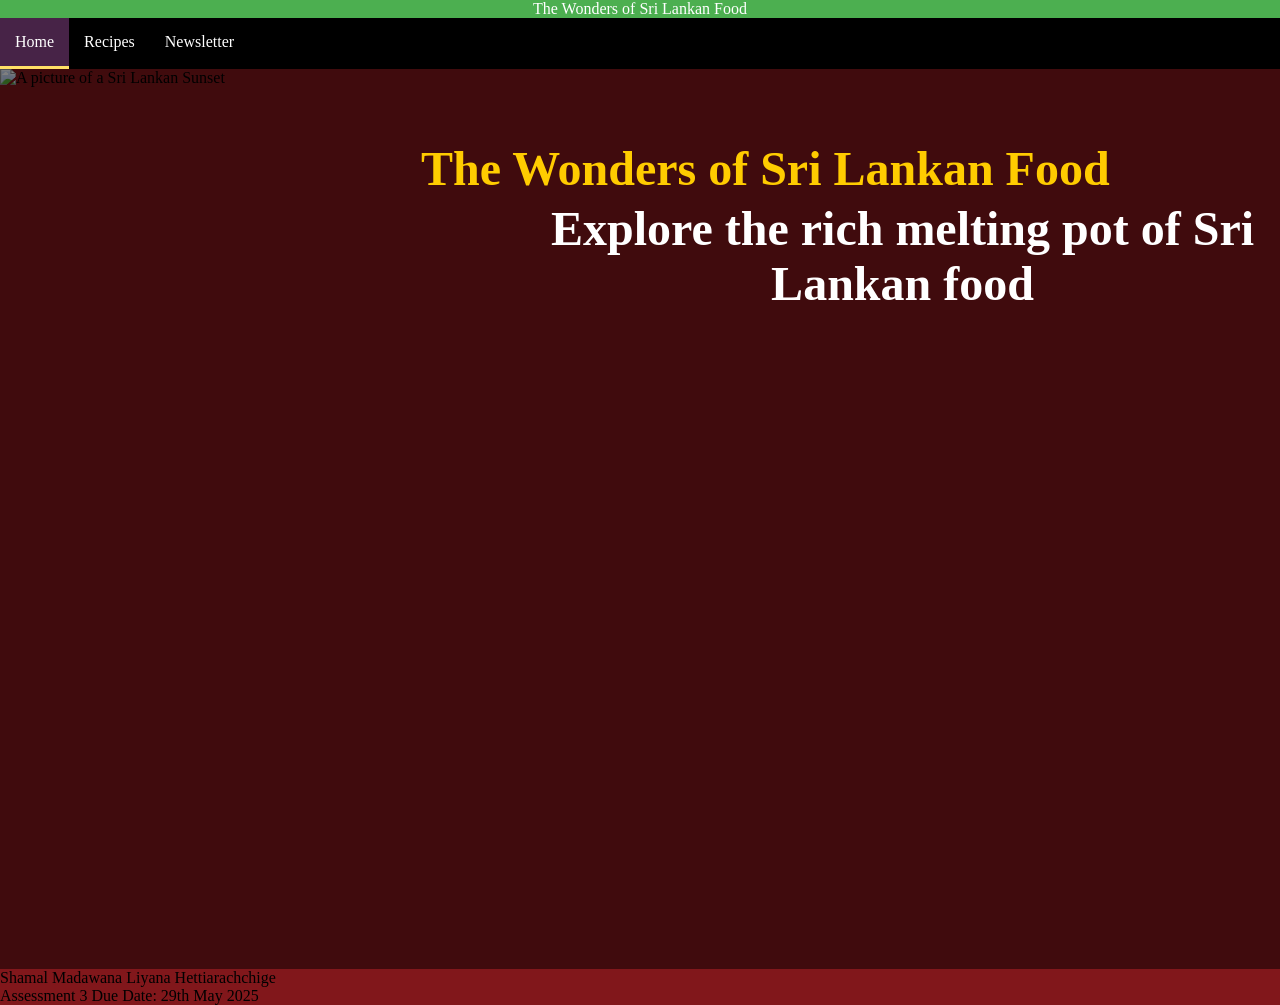
==== content/index.html @ 4f8a9301 "Add files via upload" ====
<!DOCTYPE html>
<html lang="en">

<head>
    <meta charset="UTF-8">
    <meta name="viewport" content="width=device-width, initial-scale=1.0">
    <title>Register</title>
    <link rel="stylesheet" href="style.css"> <!-- Linking the style.css file -->
</head>
<body>
<header>The Wonders of Sri Lankan Food</header>

<nav class="navbar">
        <ul>
            <li><a href="index.html" class="active">Home</a></li>
            <li><a href="recipes.html">Recipes</a></li>
            <li><a href="register.html">Newsletter</a></li>
        </ul>

    </nav>

<body>
    <div class="banner">
        <img src="../images/srilankasunset.png" alt="A picture of a Sri Lankan Sunset">
        <div class="banner-overlay">
            <div class="banner-text">
                <h1>The Wonders of Sri Lankan Food</h1>
                <p>Explore the rich melting pot of Sri Lankan food</p>
            </div>
        </div>
    </div>
    

<footer>
    Shamal Madawana Liyana Hettiarachchige<br>
    Assessment 3 Due Date: 29th May 2025 
</footer>
</body>



</html>
---- content/style.css ----
header {
    background-color: #4CAF50;
    color: white;
    text-align: center;
    padding: 0rem;
}

body {
    margin: 0;
    padding: 0px;
    background-color: #81171b;
    overflow-x: hidden;
}

.content {
    width: 70%;
    padding: 20px;
    margin-left: 17%;
    /* Match or slightly exceed your .sidebar width */
    box-sizing: border-box;
}

/* THIS STYLES THE SIDEBAR */

.sidebar {
    width: 190px;
    position: fixed;
    top: 40px;
    left: 0;
    height: 100vh;
    background-color: #00000000;
    /* Solid, high-contrast background */
    padding: 24px 16px;
    overflow-y: auto;
    opacity: 0;
    pointer-events: none;
    transition: opacity 0.6s;
    font-family: 'Segoe UI', Arial, sans-serif;
}

.sidebar.visible {
    opacity: 1;
    pointer-events: auto;
}


.sidebar h2 {
    color: #fff;
    border-bottom: 1px solid #fff;
    padding-bottom: 12px;
    margin-bottom: 24px;
    font-size: 1.5em;
    font-weight: bold;
    letter-spacing: 1px;
}

.sidebar ul {
    list-style-type: none;
    padding: 0;
    margin: 0;
}

.sidebar ul li {
    margin-bottom: 20px;
}

.sidebar ul li a {
    color: #ffe066;
    text-decoration: none;
    font-size: 1.2em;
    font-weight: 500;
    display: block;
    padding: 6px 0;
    border-radius: 4px;
    transition: background 0.2s, color 0.2s;
}

.sidebar ul li a:hover,
.sidebar ul li a.active {
    background: #ffe066;
    color: #8B2323;
    font-weight: bold;
}

/* END OF THE SIDEBAR STYLING */

.recipe-section {
    min-height: 100vh;
    padding: 20px 0;
}

h1,
h2 {
    color: #333;
}

main {
    margin-left: 20px;
    margin-right: 20px;
}

h1 {
    text-align: center;
    font-weight: bold;
    color: rgb(255, 204, 0);
}

/* STYLES THE HERO IMAGE */

.banner {
    position: relative;
    width: 100%;
    height: 100vh;
    /* Make the banner take the full viewport height */
    overflow: hidden;
}

.banner img {
    width: 100%;
    height: 100vh;
    object-fit: cover;
}

.banner-overlay {
    position: absolute;
    top: 0;
    left: 0;
    width: 100%;
    height: 100%;
    background-color: rgba(0, 0, 0, 0.5);
    /* Semi-transparent overlay */
    display: flex;
    justify-content: center;
    align-items: center;
}

.banner-text {
    color: rgb(255, 255, 255);
    font-size: 2rem;
    /* Adjust font size as needed */
    text-align: center;
    z-index: 2;
    font-weight: bold;
}


.banner-text h1 {
    font-size: 3rem;
    margin-bottom: 0.5rem;
    position: absolute;
    top: 40px;
    left: 421px;

}

.banner-text p {
    font-size: 1.5em;
    margin-top: 0;
    position: absolute;
    top: 132px;
    left: 525px;

}

.banner-text .banner-desc {
    position: absolute;
    top: 180px;
    left: 50%;
    width: 842px;
    transform: translateX(-50%);
    font-size: 1.4rem;
    color: hsl(0, 0%, 100%);
    text-align: justify;
    /* Add any other custom styles for this page */
}

/* END OF HERO IMAGE STYLING */



.recipe-steps-table,
.recipe-steps-table.condensed {
    width: 100%;
    border-collapse: collapse;
    margin: 30px 0;
    table-layout: fixed;
}


.recipe-steps-table td {
    border: 1px solid #888;
    padding: 24px;
    vertical-align: top;
    text-align: left;

}

.recipe-steps-table th {
    font-size: 1.5em;
    color: #000000;
    text-align: center;
}


.recipe-steps-table.condensed {
    background-color: coral;
    border-radius: 18px;
    padding: 24px;
    margin: 30px auto;
    width: 100%;
    /* Fill the .content area */
    max-width: 900px;
    min-width: 400px;
    box-sizing: border-box;
    display: table;
    overflow: hidden;
}

.recipe-steps-table.condensed th {
    background: orangered;
    padding: 18px 30px;
    vertical-align: top;
    width: 50%;
    border-radius: 0px;
    /* Evenly distribute columns */
}


ol {
    list-style-type: upper-roman;
    list-style-position: outside;
    text-align: justify;
    width: 80%;
}

ul {
    text-align: left;
}


.recipe-steps-table.condensed td {
    background: transparent;
    border: none;
    padding: 18px 24px;
    vertical-align: top;
    text-align: left;
    width: 50%;
    /* Evenly distribute columns */
}

/* This section styles the recipe steps table along with all of the child header and data */
.recipe-steps-table th:nth-child(1),
.recipe-steps-table td:nth-child(1) {
    width: 17%;
    background-color: #005A5A;
    color: white;
}

.recipe-steps-table th:nth-child(2),
.recipe-steps-table td:nth-child(2) {
    width: 35%;
    background-color: #D65c00;
    color: white;
}

.recipe-steps-table th:nth-child(3),
.recipe-steps-table td:nth-child(3) {
    width: 50%;
    background-color: #8B2635;
    color: white;
}
/* END OF RECIPE STEPS TABLE STYLING */

/* THIS SECTION CONTROLS THE RECIPE BREAKDOWN TABLE BACKGROUND COLOUR, HEADINGS AND DATA */ 
.recipe-summary-table.condensed {
    background-color: coral; 
    border-radius: 0;
    padding: 24px;
    margin: 30px auto 0 auto;
    width: auto;
    max-width: 900px;
    min-width: 600px;
    box-sizing: border-box;
    display: table;
}

.recipe-summary-table.condensed th,
.recipe-summary-table.condensed td {
    background: transparent;
    border: none;
    
}

.recipe-summary-table.condensed th,
.recipe-summary-table.condensed td {
    padding: 12px 18px;
    vertical-align: top;
    text-align: center;
    min-width: 120px;
    width: 180px;
}
/* END OF RECIPE SUMMARY / QUICKVIEW TABLE STYLING */

@media (max-width: 900px) {

    .recipe-steps-table,
    .recipe-steps-table tr {
        display: block;
        width: 100%;
    }

    .recipe-steps-table th .recipe-steps-table td {
        width: 50%;
    }

    .recipe-steps-table td,
    .recipe-steps-table th {
        box-sizing: border-box;
    }
}


#hopper #hopperinstruct {
    padding-top: 80px;
    /* Increase this value as needed */
    margin: auto;
}


/* THIS SECTION CONTROLS THE APPEARANCE OF THE NAVBAR */

.navbar {
    position: sticky;
    top: 0;
    z-index: 1000;
}

.navbar ul {
    list-style-type: none;
    margin: 0;
    padding: 0;
    overflow: hidden;
    background-color: #000000;
}

.navbar a {
    color: white;
    text-decoration: none;
    padding: 15px;
    display: block;
    text-align: center;
    transition: all 0.3s ease;
}

.navbar a:hover {
    background-color: #131313;
}

.navbar li {
    float: left;

}

.navbar a.active {
    background-color: #472347;
    color: white;
    border-bottom: 3px solid #ffe066;
}

.navbar a:hover:not(.active) {
    background-color: #131313;
    border-bottom: 3px solid #4CAF50;
}
/* END OF NAVBAR STYLE */


/* THIS IS MY NOTE ON MEAL PREP FOR LAMPRAIS */
#lamprais>p {
    margin-left: 0px;
    max-width: 800px;
    text-align: justify;
    font-size: 1.1em;
}

.lamprais-tip {
    position: absolute;
    right: 5px;
    top: 2050px;
    width: 200px;
    background-color: #000000;
    border: 2px solid #4CAF50;
    border-radius: 8px;
    padding: 15px;
    box-shadow: 0 4px 8px rgba(0, 0, 0, 0.2);
    font-size: 0.9em;
    line-height: 1.4;
    color: #333;
}

.lamprais-tip h4 {
    margin: 0 0 10px 0;
    color: #4CAF50;
    font-size: 1.1em;
    text-align: center;
}

.lamprais-tip p {
    margin: 0;
    text-align: justify;
    color: #fff;
}

@media (max-width: 1400px) {
    .lamprais-tip {
        position: static;
        width: 100%;
        margin: 20px 0;
        right: auto;
        top: auto;
    }
}
/* END OF LAMPRAIS NOTE */

#kottu>p,
.recipe-section>p {
    margin-left: 0px;
    max-width: 500px;
    text-align: justify;

}

#Egg_Hop {
    width: 912px;
    height: 80vh;
    margin-left: 2%;
}

/* ADDED BECAUSE OF YOUTUBE VIDEO EMBED */
iframe {
    border: 0px;
}
/* END LINE */

.recipe-details #lamprais>tr {
    width: 100%;
    max-width: 1200px;
    margin: 0 auto;
    padding: 20px;
    background-color: #f9f9f9;
    border-radius: 8px;
    box-shadow: 0 2px 4px rgba(0, 0, 0, 0.1);
}


#lampraishead h1, h2 {
    color: orangered;
}

#lampraishead h2 {
    color: rgb(255, 204, 0);
}



/* A BRITANNICA LINK TO DUTCH COLONISATION */ 

.history-link {
    color: orange;
}

.history-link:hover {
    color: orangered;
}

/* END OF BRITANNICA LINK */
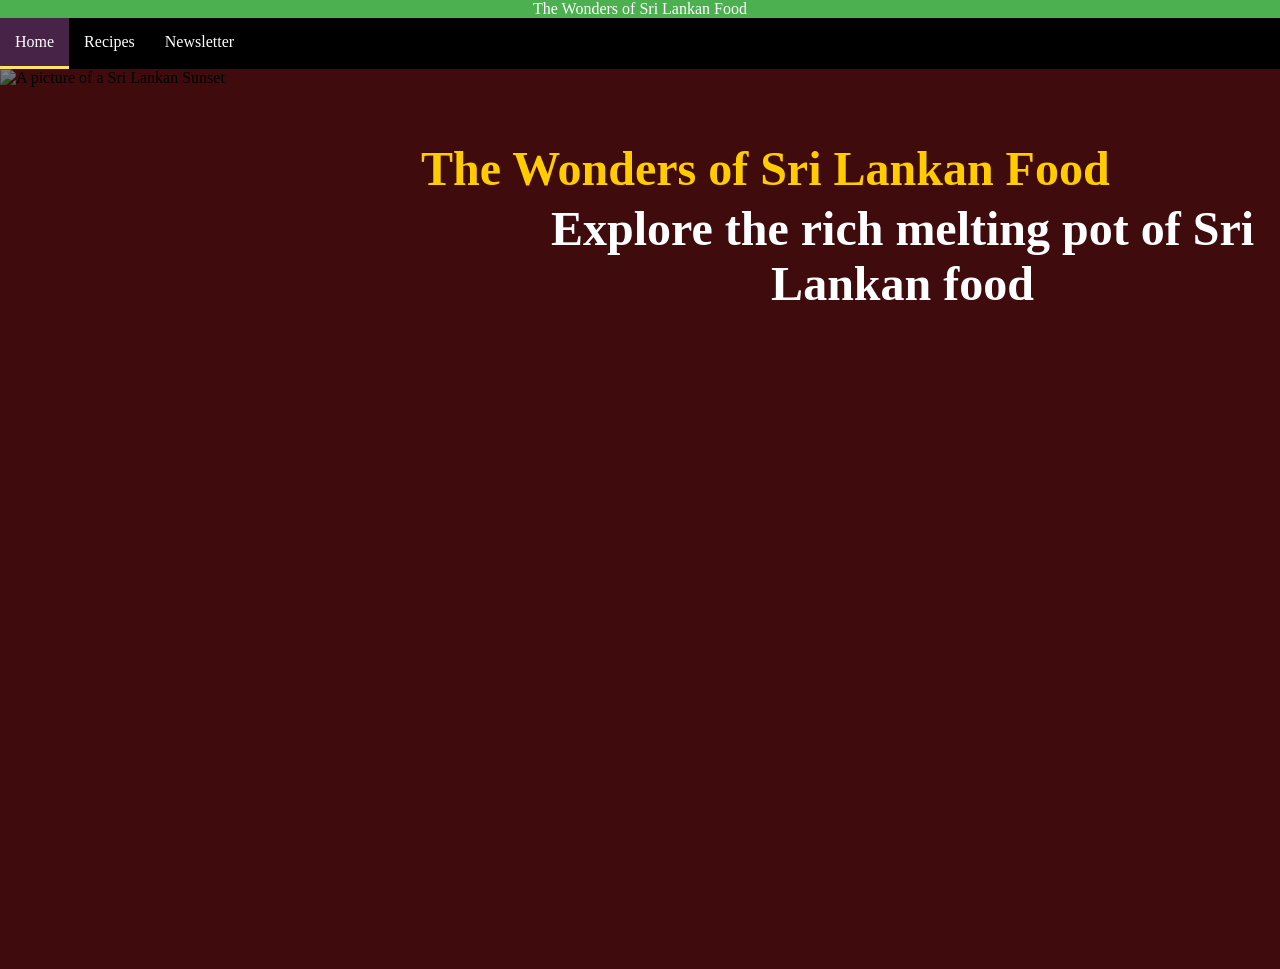
==== commit bf6d2a81: "my real name removed from index.html" ====
--- a/content/index.html
+++ b/content/index.html
@@ -32,11 +32,9 @@
     
 
 <footer>
-    Shamal Madawana Liyana Hettiarachchige<br>
-    Assessment 3 Due Date: 29th May 2025 
 </footer>
 </body>
 
 
 
-</html>+</html>
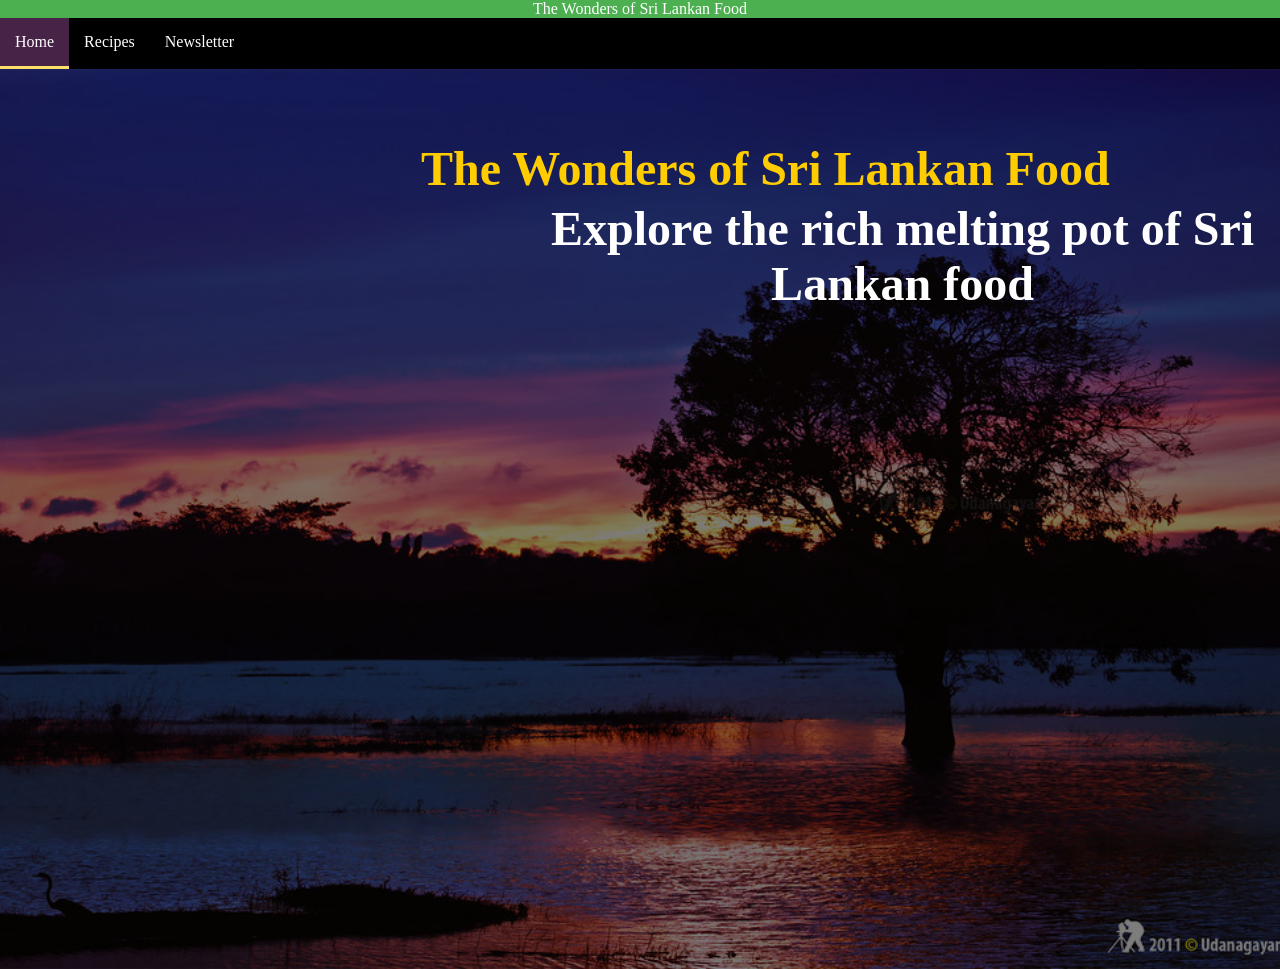
==== commit e9bfb97e: "Replaced 2 dots with 1 in image file paths so that they load" ====
--- a/content/index.html
+++ b/content/index.html
@@ -21,7 +21,7 @@
 
 <body>
     <div class="banner">
-        <img src="../images/srilankasunset.png" alt="A picture of a Sri Lankan Sunset">
+        <img src="./images/srilankasunset.png" alt="A picture of a Sri Lankan Sunset">
         <div class="banner-overlay">
             <div class="banner-text">
                 <h1>The Wonders of Sri Lankan Food</h1>
